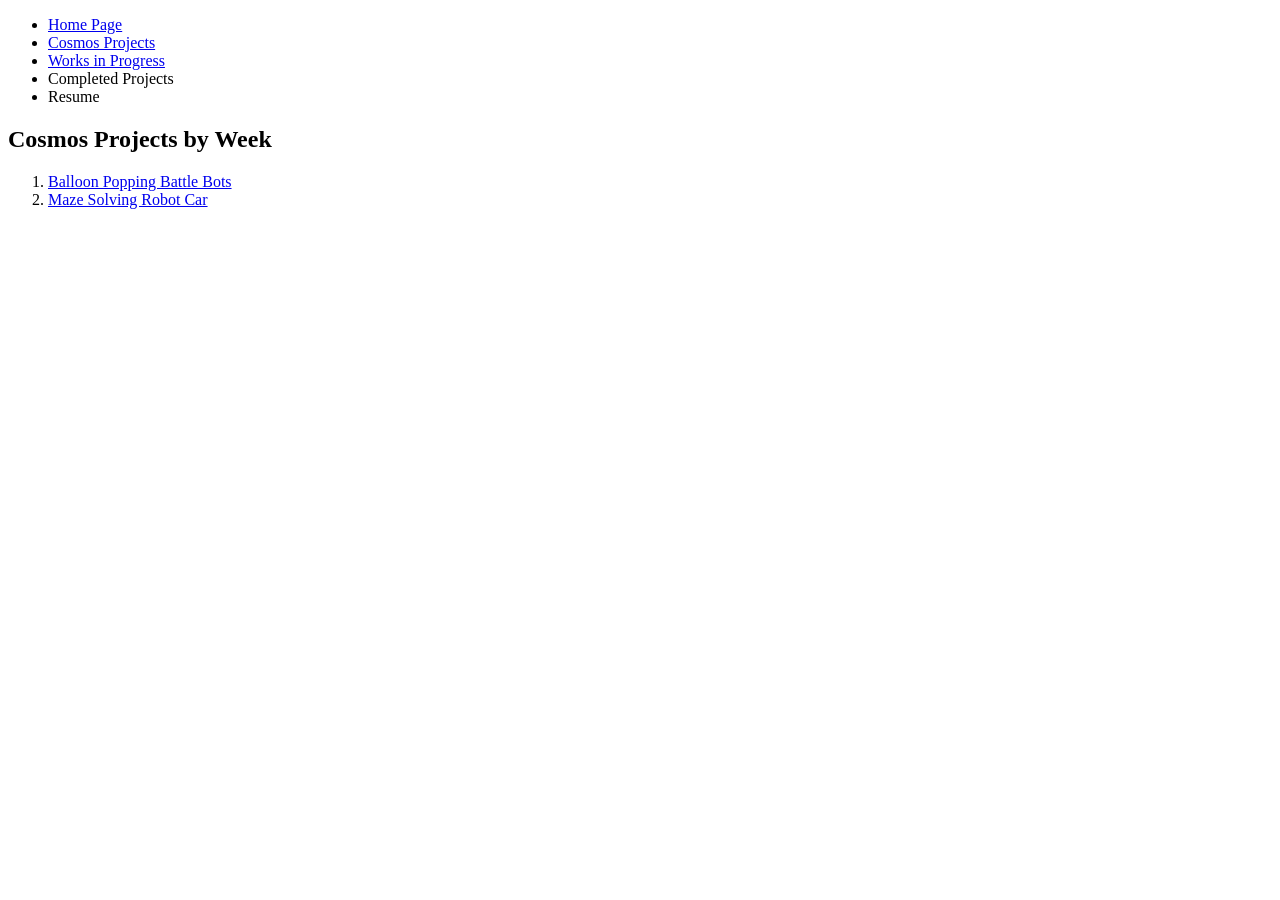
==== docs/cosmos_index.html @ f85e41aa "worked on misc content" ====
<!DOCTYPE html>

<head>

    <title>Ethan Scholnick's project portfolio</title>
    <meta charset="utf-8">
    <link rel="stylesheet" type="text/css" href="./assets/styles/style.css"/>
    
</head>

<body>
    <div class="page">
        <section class = "header">
            <div class = "logo"></div>
            <section class = "nav_bar">
                <ul class="nav_list">
                    <li class = "nav_item"><a href="index.html" class="header buttons">Home Page</a></li>
                    <li class = "nav_item"><a href="cosmos_index.html">Cosmos Projects</a></li>
                    <li class = "nav_item"><a href="current_projects.html">Works in Progress</a></li>
                    <li class = "nav_item"><a>Completed Projects</a></li>
                    <li class = "nav_item"><a>Resume</a></li>
                </ul>
            </section>
        </section>
        <section class = "main">
            <h1>Cosmos Projects by Week</h1>
            <ol class = "project_list">
                <li class = "project"><a href = "cosmos_week_1.html">Balloon Popping Battle Bots</a></li>
                <li class = "project"><a href = "cosmos_week_2.html">Maze Solving Robot Car</a></li>
            </ol>
        </section>
    </div>
</body>
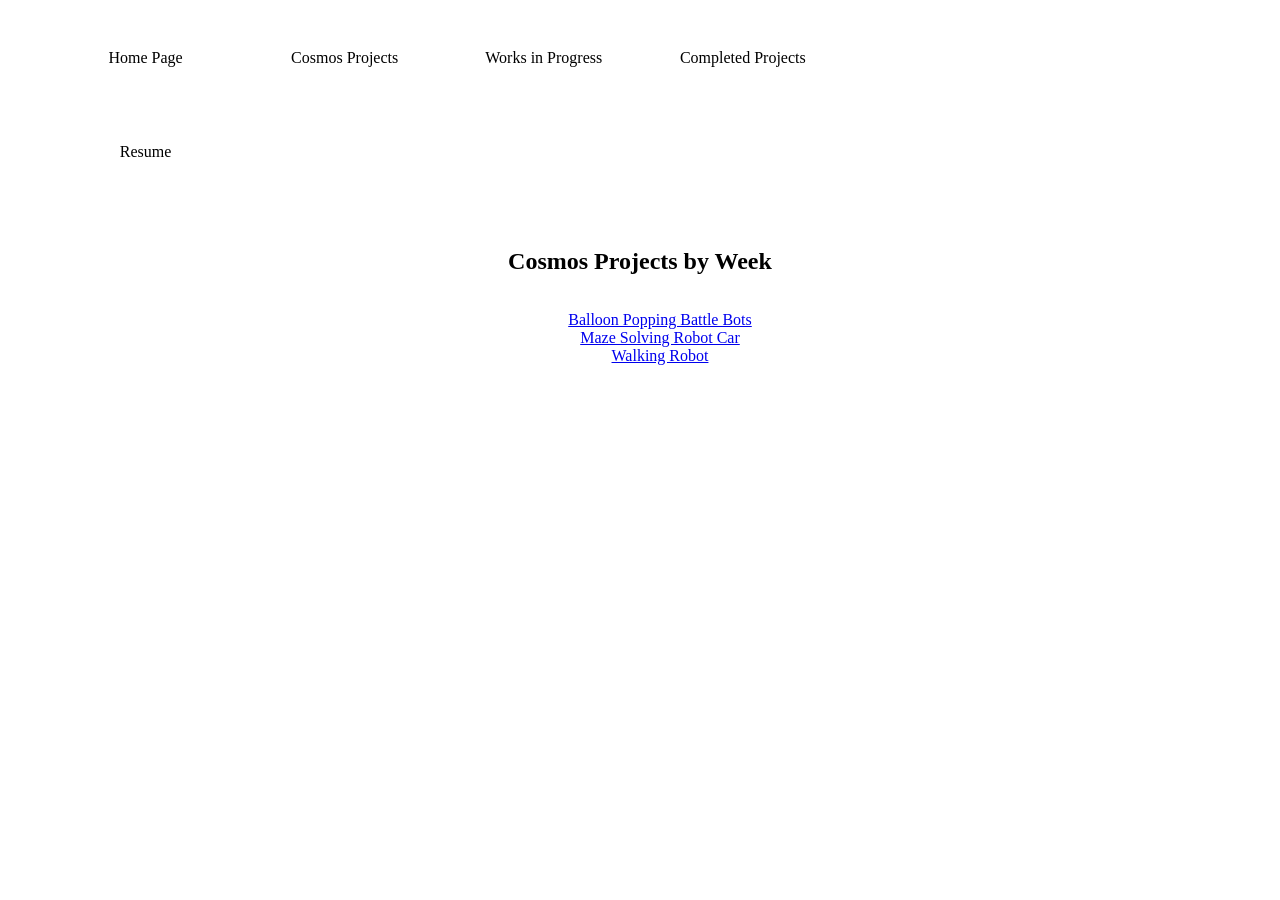
==== commit 5920d6e9: "added the bones of week 3" ====
--- a/docs/cosmos_index.html
+++ b/docs/cosmos_index.html
@@ -27,6 +27,7 @@
             <ol class = "project_list">
                 <li class = "project"><a href = "cosmos_week_1.html">Balloon Popping Battle Bots</a></li>
                 <li class = "project"><a href = "cosmos_week_2.html">Maze Solving Robot Car</a></li>
+                <li class = "project"><a href = "cosmos_week_3.html">Walking Robot</a></li>
             </ol>
         </section>
     </div>
--- a/docs/assets/styles/style.css
+++ b/docs/assets/styles/style.css
@@ -0,0 +1,61 @@
+img {
+    margin: 2ex;
+}
+.page {
+    max-width: 100%;
+    width: 100%;
+    display: inline-block;
+}
+.header {
+    display: flex;
+    flex-direction: row;
+    width: 100%;
+    height: 150;
+    border-radius: 15;
+}
+.header .nav_bar {
+    width: 80%;
+    align-items: center;
+    justify-content: center;
+}
+.header li{
+    padding:5px;
+    margin:10px;
+    display:inline-block;
+    flex-direction: row;
+    width:17%;
+    height:64px;
+    border-radius: 15px;
+    text-decoration: none;
+    text-align: center;
+}
+.header a{
+    color:#000;
+    display: flex;
+    text-decoration: none;
+    align-items: center;
+    justify-content: center;
+    padding: 10px 0px;
+}
+.main{
+    width:100%;
+    display:flex;
+    flex-direction: column;
+    align-items: center;
+}
+.project_list{
+    width: 60%;
+    align-items: center;
+    text-align:center;
+}
+.project{
+    display: block;
+}
+#cosmos_week_1_media{
+    display:flex;
+    flex-direction: row;
+}
+.main p{
+    align-self: last baseline;
+    padding-left: 30px;
+}
